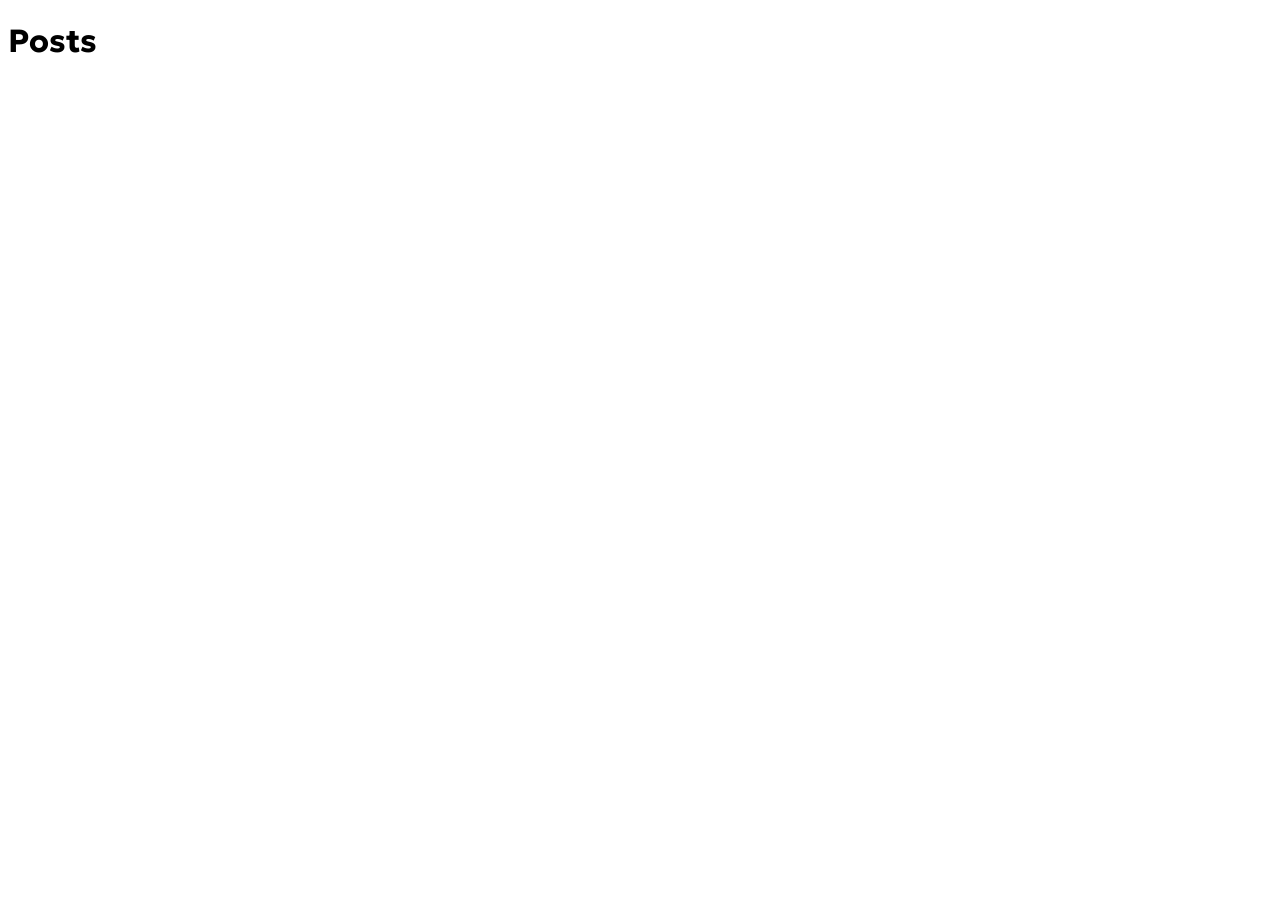
==== index.html @ b216907d "Update index.html" ====
<!DOCTYPE html>
<head>
    <title>Voices77</title>
    <meta charset="UTF-8">
    <meta name="viewport" content="width=device-width, initial-scale=1.0">
    <link rel="preconnect" href="https://fonts.googleapis.com">
    <link rel="preconnect" href="https://fonts.gstatic.com" crossorigin>
    <link href="https://fonts.googleapis.com/css2?family=Geologica:wght@100..900&display=swap" rel="stylesheet">
</head>
<body>
<h1>Posts</h1>
<a href="create.html">
    <button class="create">+</button>
</a>
    <div style="margin-top: 5vw;" id="post-container"></div>

    <style>
        body {
            font-family: Geologica;
            background-color: white;
            touch-action: none;
            overflow-y: scroll;
        }

        .post-item {
            background-color: rgb(226, 226, 226);
            width: 95%;
            height: auto;
            margin-bottom: 10px; /* Add some space between posts */
            padding: 10px; /* Add some padding inside the post */
            border-radius: 15px; /* Rounded corners */
        }
        .create {
            background-color: rgb(121, 169, 214);
            border-radius: 50%;
            border: none;
            color: white;
            font-size: 26px;
            width: 20px;
            height: 30px;
            margin-top: -13vw;
            position: absolute;
            margin-left: 85%;
            cursor: pointer;
        }
    </style>

    <script type="module">
        import { initializeApp } from "https://www.gstatic.com/firebasejs/11.0.1/firebase-app.js";
        import { getDatabase, ref, set, onValue } from "https://www.gstatic.com/firebasejs/11.0.1/firebase-database.js";

        const firebaseConfig = {
            apiKey: "AIzaSyDTbrDxzVWtw1VKhivLZFmM7qptPmr9ATc",
            authDomain: "memeforum-9cfc0.firebaseapp.com",
            databaseURL: "https://memeforum-9cfc0-default-rtdb.firebaseio.com",
            projectId: "memeforum-9cfc0",
            storageBucket: "memeforum-9cfc0.firebasestorage.app",
            messagingSenderId: "274871887330",
            appId: "1:274871887330:web:80abe2bc798b2f5a61c5bb",
            measurementId: "G-XJJQ9X8N09"
        };

        const app = initializeApp(firebaseConfig);
        const db = getDatabase(app);

        const postContainer = document.getElementById("post-container");

        const postsRef = ref(db, 'posts');
        onValue(postsRef, (snapshot) => {
            postContainer.innerHTML = ''; // Clear previous posts

            snapshot.forEach(childSnapshot => {
                const post = childSnapshot.val();
                const postElement = document.createElement('div');
                postElement.classList.add('post-item'); // Add the class to each post
                postElement.innerHTML = `
                    <b>${post.nick}</b><br>${post.text}
                `;
                postContainer.appendChild(postElement);
            });
        });
    </script>
</body>
</html>
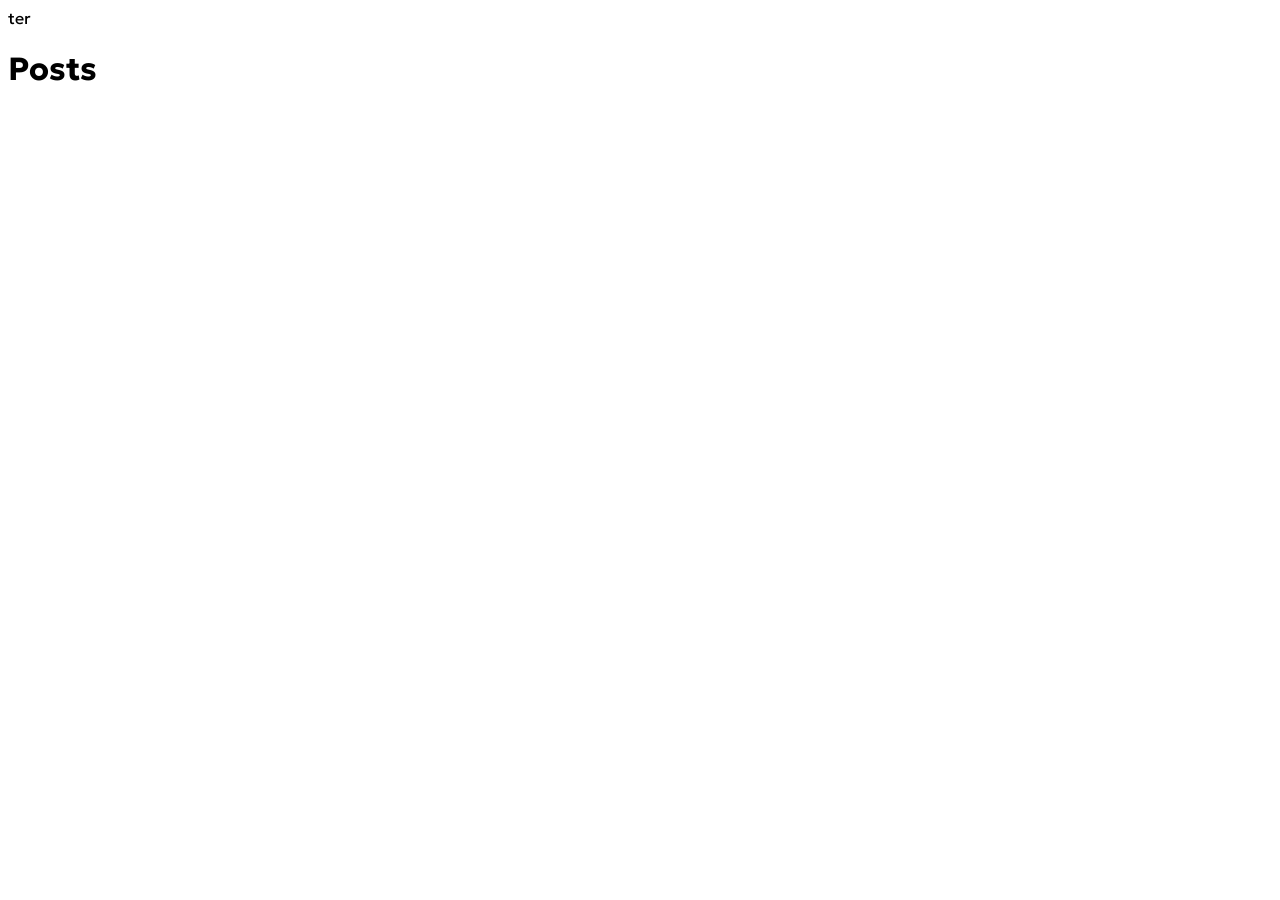
==== commit c1ae5f56: "Update index.html" ====
--- a/index.html
+++ b/index.html
@@ -1,7 +1,8 @@
-<!DOCTYPE html>
+ter<!DOCTYPE html>
 <head>
     <title>Voices77</title>
     <meta charset="UTF-8">
+    <meta name="viewport" content="width=device-width, initial-scale=1, maximum-scale=1">
     <meta name="viewport" content="width=device-width, initial-scale=1.0">
     <link rel="preconnect" href="https://fonts.googleapis.com">
     <link rel="preconnect" href="https://fonts.gstatic.com" crossorigin>
@@ -10,7 +11,7 @@
 <body>
 <h1>Posts</h1>
 <a href="create.html">
-    <button class="create">+</button>
+    <button class="create"><center>+</center></button>
 </a>
     <div style="margin-top: 5vw;" id="post-container"></div>
 
@@ -18,7 +19,6 @@
         body {
             font-family: Geologica;
             background-color: white;
-            touch-action: none;
             overflow-y: scroll;
         }
 
@@ -35,7 +35,7 @@
             border-radius: 50%;
             border: none;
             color: white;
-            font-size: 26px;
+            font-size: 16px;
             width: 20px;
             height: 30px;
             margin-top: -13vw;
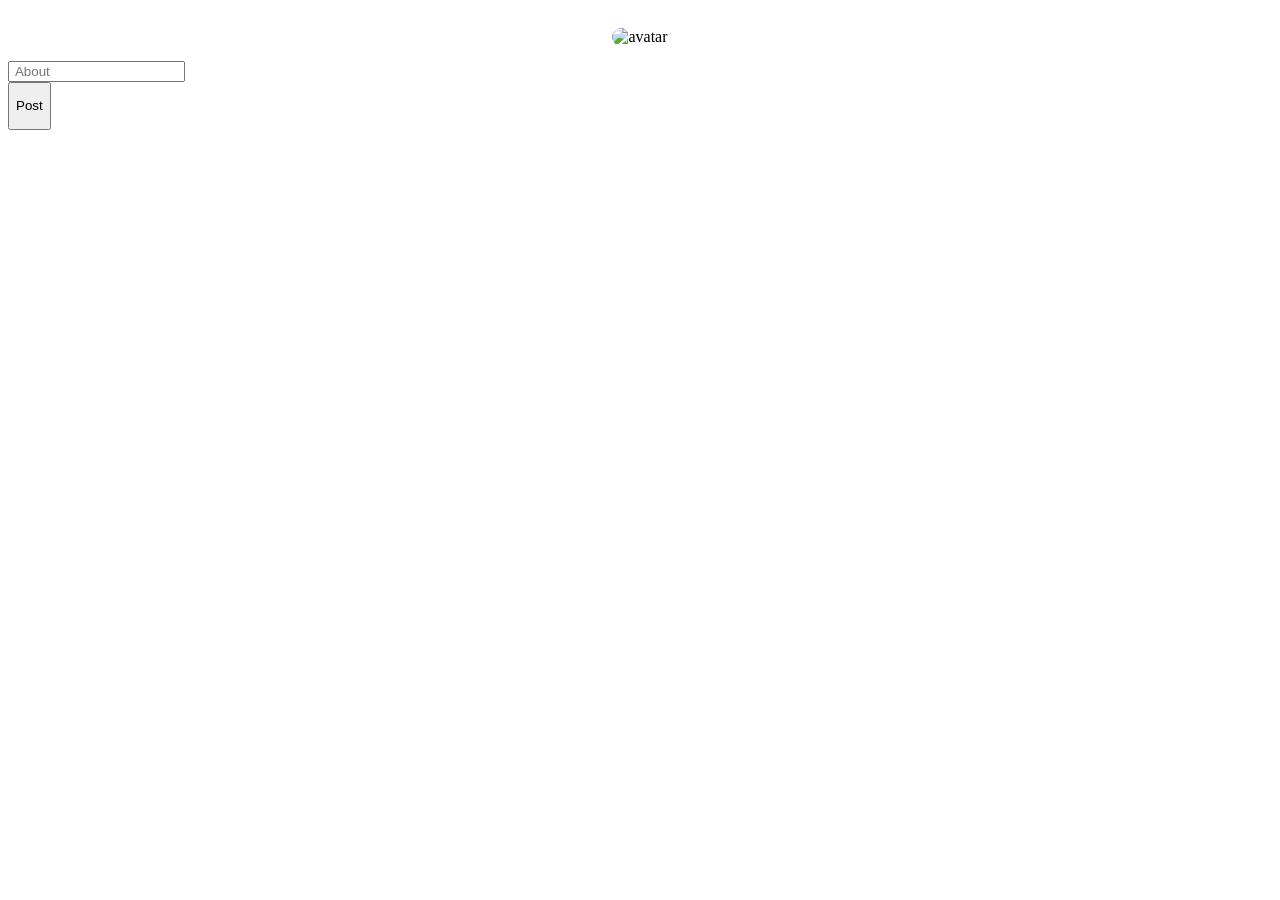
==== commit 26f44402: "Update index.html" ====
--- a/index.html
+++ b/index.html
@@ -1,84 +1,28 @@
-ter<!DOCTYPE html>
+<!DOCTYPE html>
+<html>
 <head>
-    <title>Voices77</title>
+    <title>Stenka</title>
     <meta charset="UTF-8">
     <meta name="viewport" content="width=device-width, initial-scale=1, maximum-scale=1">
     <meta name="viewport" content="width=device-width, initial-scale=1.0">
     <link rel="preconnect" href="https://fonts.googleapis.com">
     <link rel="preconnect" href="https://fonts.gstatic.com" crossorigin>
     <link href="https://fonts.googleapis.com/css2?family=Geologica:wght@100..900&display=swap" rel="stylesheet">
+    <script src="https://telegram.org/js/telegram-web-app.js"></script>
+    <script src="script.js" type="module"></script>
+    <script src="create.js" type="module"></script>
+    <link rel="stylesheet" href="style.css">
 </head>
 <body>
-<h1>Posts</h1>
-<a href="create.html">
-    <button class="create"><center>+</center></button>
-</a>
+    <div class="profile-container" style="text-align: center;">
+        <img id="avatar" alt="avatar" src="" style="width: 100px; height: 100px; border-radius: 50px; margin-top: 20px; object-fit: cover;">
+        <h2 id="fullName" style="color: white; margin-top: 5px;"></h2>
+        <p id="username" style="color: #888; margin-top: -5px; font-size: 14px;"></p>
+    </div>
+    <div class="create-conatiner">
+        <input class="about" id="text" placeholder=" About"><br>
+        <button class="create" id="post"><p>Post</p></button>
+    </div>
     <div style="margin-top: 5vw;" id="post-container"></div>
-
-    <style>
-        body {
-            font-family: Geologica;
-            background-color: white;
-            overflow-y: scroll;
-        }
-
-        .post-item {
-            background-color: rgb(226, 226, 226);
-            width: 95%;
-            height: auto;
-            margin-bottom: 10px; /* Add some space between posts */
-            padding: 10px; /* Add some padding inside the post */
-            border-radius: 15px; /* Rounded corners */
-        }
-        .create {
-            background-color: rgb(121, 169, 214);
-            border-radius: 50%;
-            border: none;
-            color: white;
-            font-size: 16px;
-            width: 20px;
-            height: 30px;
-            margin-top: -13vw;
-            position: absolute;
-            margin-left: 85%;
-            cursor: pointer;
-        }
-    </style>
-
-    <script type="module">
-        import { initializeApp } from "https://www.gstatic.com/firebasejs/11.0.1/firebase-app.js";
-        import { getDatabase, ref, set, onValue } from "https://www.gstatic.com/firebasejs/11.0.1/firebase-database.js";
-
-        const firebaseConfig = {
-            apiKey: "AIzaSyDTbrDxzVWtw1VKhivLZFmM7qptPmr9ATc",
-            authDomain: "memeforum-9cfc0.firebaseapp.com",
-            databaseURL: "https://memeforum-9cfc0-default-rtdb.firebaseio.com",
-            projectId: "memeforum-9cfc0",
-            storageBucket: "memeforum-9cfc0.firebasestorage.app",
-            messagingSenderId: "274871887330",
-            appId: "1:274871887330:web:80abe2bc798b2f5a61c5bb",
-            measurementId: "G-XJJQ9X8N09"
-        };
-
-        const app = initializeApp(firebaseConfig);
-        const db = getDatabase(app);
-
-        const postContainer = document.getElementById("post-container");
-
-        const postsRef = ref(db, 'posts');
-        onValue(postsRef, (snapshot) => {
-            postContainer.innerHTML = ''; // Clear previous posts
-
-            snapshot.forEach(childSnapshot => {
-                const post = childSnapshot.val();
-                const postElement = document.createElement('div');
-                postElement.classList.add('post-item'); // Add the class to each post
-                postElement.innerHTML = `
-                    <b>${post.nick}</b><br>${post.text}
-                `;
-                postContainer.appendChild(postElement);
-            });
-        });
-    </script>
 </body>
 </html>
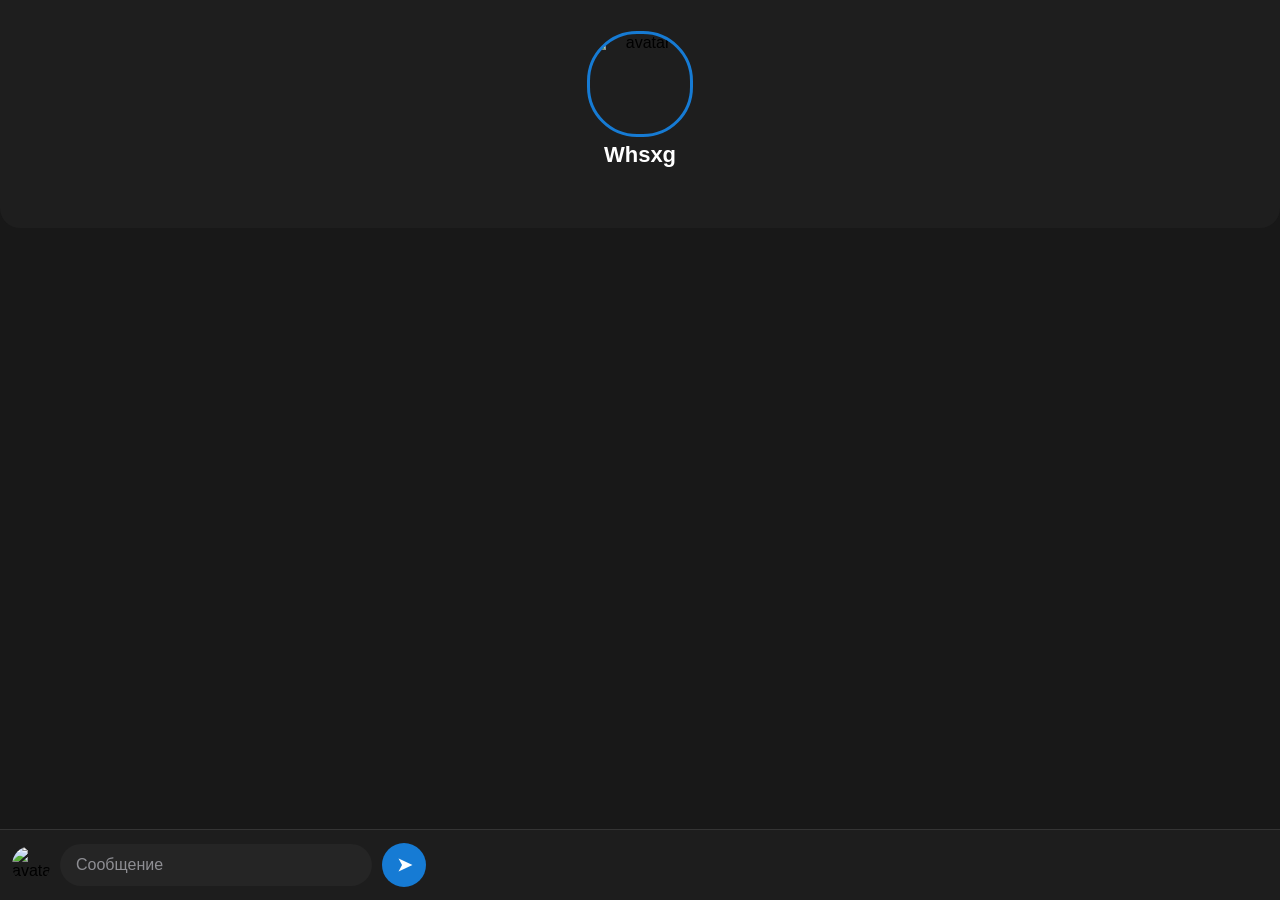
==== commit 5f3337fc: "Update index.html" ====
--- a/index.html
+++ b/index.html
@@ -3,26 +3,38 @@
 <head>
     <title>Stenka</title>
     <meta charset="UTF-8">
-    <meta name="viewport" content="width=device-width, initial-scale=1, maximum-scale=1">
-    <meta name="viewport" content="width=device-width, initial-scale=1.0">
+    <meta name="viewport" content="width=device-width, initial-scale=1, maximum-scale=1, user-scalable=no">
     <link rel="preconnect" href="https://fonts.googleapis.com">
     <link rel="preconnect" href="https://fonts.gstatic.com" crossorigin>
     <link href="https://fonts.googleapis.com/css2?family=Geologica:wght@100..900&display=swap" rel="stylesheet">
     <script src="https://telegram.org/js/telegram-web-app.js"></script>
     <script src="script.js" type="module"></script>
-    <script src="create.js" type="module"></script>
     <link rel="stylesheet" href="style.css">
 </head>
 <body>
     <div class="profile-container" style="text-align: center;">
-        <img id="avatar" alt="avatar" src="" style="width: 100px; height: 100px; border-radius: 50px; margin-top: 20px; object-fit: cover;">
-        <h2 id="fullName" style="color: white; margin-top: 5px;"></h2>
-        <p id="username" style="color: #888; margin-top: -5px; font-size: 14px;"></p>
+        <img id="avatar" alt="avatar" src="https://github.com/MatveyVue/Profiles-Telegram/blob/main/Profile.PNG?raw=true" style="width: 100px; height: 100px; border-radius: 50px; margin-top: 20px;">
+        <h2 id="fullName" style="color: white; margin-top: 5px;">Whsxg</h2>
+        <p id="username" class="username" style="color: #888; margin-top: -5px; font-size: 14px;"></p>
     </div>
+    
+    <div id="post-container"></div>
+    
+    <!-- Индикатор печати -->
+    <div id="typingIndicator" class="typing-indicator hidden">
+        <img id="typingAvatar" class="typing-avatar" src="" alt="">
+        <span class="typing-text">печатает</span>
+        <div class="typing-dots">
+            <span></span>
+            <span></span>
+            <span></span>
+        </div>
+    </div>
+    
     <div class="create-conatiner">
-        <input class="about" id="text" placeholder=" About"><br>
-        <button class="create" id="post"><p>Post</p></button>
+        <img id="bottomAvatar" class="bottom-avatar" src="https://github.com/MatveyVue/Profiles-Telegram/blob/main/Profile.PNG?raw=true" alt="avatar">
+        <input class="about" id="text" placeholder="Сообщение">
+        <button class="create" id="post"><p>➤</p></button>
     </div>
-    <div style="margin-top: 5vw;" id="post-container"></div>
 </body>
 </html>
--- a/style.css
+++ b/style.css
@@ -0,0 +1,269 @@
+body {
+    font-family: -apple-system, BlinkMacSystemFont, 'Segoe UI', Roboto, Helvetica, Arial, sans-serif;
+    background-color: rgb(24, 24, 24);
+    margin: 0;
+    padding-bottom: 80px;
+    padding-top: 260px;
+}
+
+/* ===== ПРОФИЛЬ ===== */
+.profile-container {
+    background-color: rgb(30, 30, 30);
+    height: 250px;
+    border-bottom-left-radius: 20px;
+    border-bottom-right-radius: 20px;
+    position: fixed;
+    width: 100%;
+    margin-top: -22px;
+    top: 0;
+    z-index: 10;
+    display: flex;
+    flex-direction: column;
+    align-items: center;
+    justify-content: center;
+}
+
+.profile-container img {
+    border: 3px solid rgb(22, 123, 212);
+    object-fit: cover;
+}
+
+.profile-container h2 {
+    margin-top: 12px;
+    font-size: 22px;
+    font-weight: 600;
+    color: white;
+}
+
+.profile-container .username {
+    color: rgb(150, 150, 150);
+    font-size: 14px;
+    margin-top: -5px;
+}
+
+/* ===== СООБЩЕНИЯ ===== */
+#post-container {
+    display: flex;
+    flex-direction: column;
+    gap: 16px;
+    padding: 8px 12px;
+    padding-bottom: 20px;
+}
+
+/* Каждое сообщение */
+.post-item {
+    display: flex;
+    flex-direction: column;
+    animation: fadeIn 0.2s ease;
+}
+
+@keyframes fadeIn {
+    from { opacity: 0; transform: translateY(10px); }
+    to { opacity: 1; transform: translateY(0); }
+}
+
+/* Верхняя часть сообщения (имя + текст) */
+.post-top {
+    display: flex;
+    align-items: flex-end;
+    gap: 10px;
+    margin-bottom: 4px;
+}
+
+/* Имя пользователя */
+.post-name {
+    color: rgb(22, 123, 212);
+    font-weight: 600;
+    font-size: 14px;
+    margin-bottom: 2px;
+    margin-left: 35px;
+}
+
+/* Контейнер сообщения */
+.post-message-wrapper {
+    display: flex;
+    align-items: flex-end;
+    gap: 8px;
+}
+
+/* Облачко сообщения */
+.post-bubble {
+    background: #1e2a3a;
+    padding: 10px 14px;
+    border-radius: 18px;
+    border-bottom-left-radius: 4px;
+    max-width: 80%;
+    word-wrap: break-word;
+    margin-left: 30px;
+}
+
+.post-text {
+    color: white;
+    font-size: 15px;
+    line-height: 1.4;
+    word-wrap: break-word;
+}
+
+/* Время под сообщением */
+.post-time {
+    color: #6c6c70;
+    font-size: 10px;
+    margin-top: 4px;
+    margin-left: 32px;
+    letter-spacing: 0.3px;
+}
+
+/* Аватар снизу справа от сообщения */
+.post-avatar {
+    width: 28px;
+    height: 28px;
+    border-radius: 50%;
+    object-fit: cover;
+    flex-shrink: 0;
+    float: left;
+    position: absolute;
+    margin-bottom: -5px;
+    margin-left: -4px;
+}
+
+/* ===== ИНДИКАТОР ПЕЧАТИ ===== */
+.typing-indicator {
+    display: flex;
+    align-items: center;
+    gap: 8px;
+    padding: 8px 16px;
+    background: rgba(30, 30, 30, 0.9);
+    border-radius: 20px;
+    position: fixed;
+    bottom: 80px;
+    left: 12px;
+    z-index: 20;
+    animation: fadeInUp 0.3s ease;
+}
+
+@keyframes fadeInUp {
+    from { opacity: 0; transform: translateY(10px); }
+    to { opacity: 1; transform: translateY(0); }
+}
+
+.typing-avatar {
+    width: 28px;
+    height: 28px;
+    border-radius: 50%;
+    object-fit: cover;
+}
+
+.typing-text {
+    color: #8e8e93;
+    font-size: 13px;
+}
+
+.typing-dots {
+    display: flex;
+    gap: 3px;
+    align-items: center;
+}
+
+.typing-dots span {
+    width: 5px;
+    height: 5px;
+    background: #8e8e93;
+    border-radius: 50%;
+    animation: typing 1.4s infinite ease-in-out;
+}
+
+.typing-dots span:nth-child(1) { animation-delay: 0s; }
+.typing-dots span:nth-child(2) { animation-delay: 0.2s; }
+.typing-dots span:nth-child(3) { animation-delay: 0.4s; }
+
+@keyframes typing {
+    0%, 60%, 100% { transform: translateY(0); opacity: 0.4; }
+    30% { transform: translateY(-6px); opacity: 1; }
+}
+
+/* ===== ПАНЕЛЬ ВВОДА ===== */
+.create-conatiner {
+    background-color: rgba(30, 30, 30, 0.95);
+    backdrop-filter: blur(10px);
+    width: 100%;
+    height: 70px;
+    bottom: 0;
+    position: fixed;
+    border-top: 0.5px solid rgba(255,255,255,0.1);
+    display: flex;
+    align-items: center;
+    padding: 0 12px;
+    gap: 10px;
+    z-index: 15;
+}
+
+.create-conatiner .bottom-avatar {
+    width: 38px;
+    height: 38px;
+    border-radius: 50%;
+    object-fit: cover;
+}
+
+.about {
+    flex: 1;
+    background-color: rgb(37, 37, 37);
+    border: none;
+    height: 42px;
+    border-radius: 24px;
+    color: white;
+    font-size: 16px;
+    margin-top: 0;
+    margin-left: 0;
+    padding: 0 16px;
+    max-width: 280px;
+}
+
+.about:focus {
+    outline: none;
+    border: 1px solid rgb(22, 123, 212);
+}
+
+.about::placeholder {
+    color: #8e8e93;
+}
+
+.create {
+    background-color: rgb(22, 123, 212);
+    border: none;
+    border-radius: 50%;
+    width: 44px;
+    height: 44px;
+    display: flex;
+    align-items: center;
+    justify-content: center;
+    cursor: pointer;
+    transition: all 0.2s;
+}
+
+.create:active {
+    transform: scale(0.95);
+}
+
+.create p {
+    margin: 0;
+    color: white;
+    font-size: 18px;
+    font-weight: bold;
+}
+
+/* Пустое состояние */
+.empty-state {
+    text-align: center;
+    padding: 60px 20px;
+    color: #8e8e93;
+}
+
+.empty-state svg {
+    margin-bottom: 12px;
+    opacity: 0.5;
+}
+
+/* Скрытый элемент */
+.hidden {
+    display: none !important;
+}
